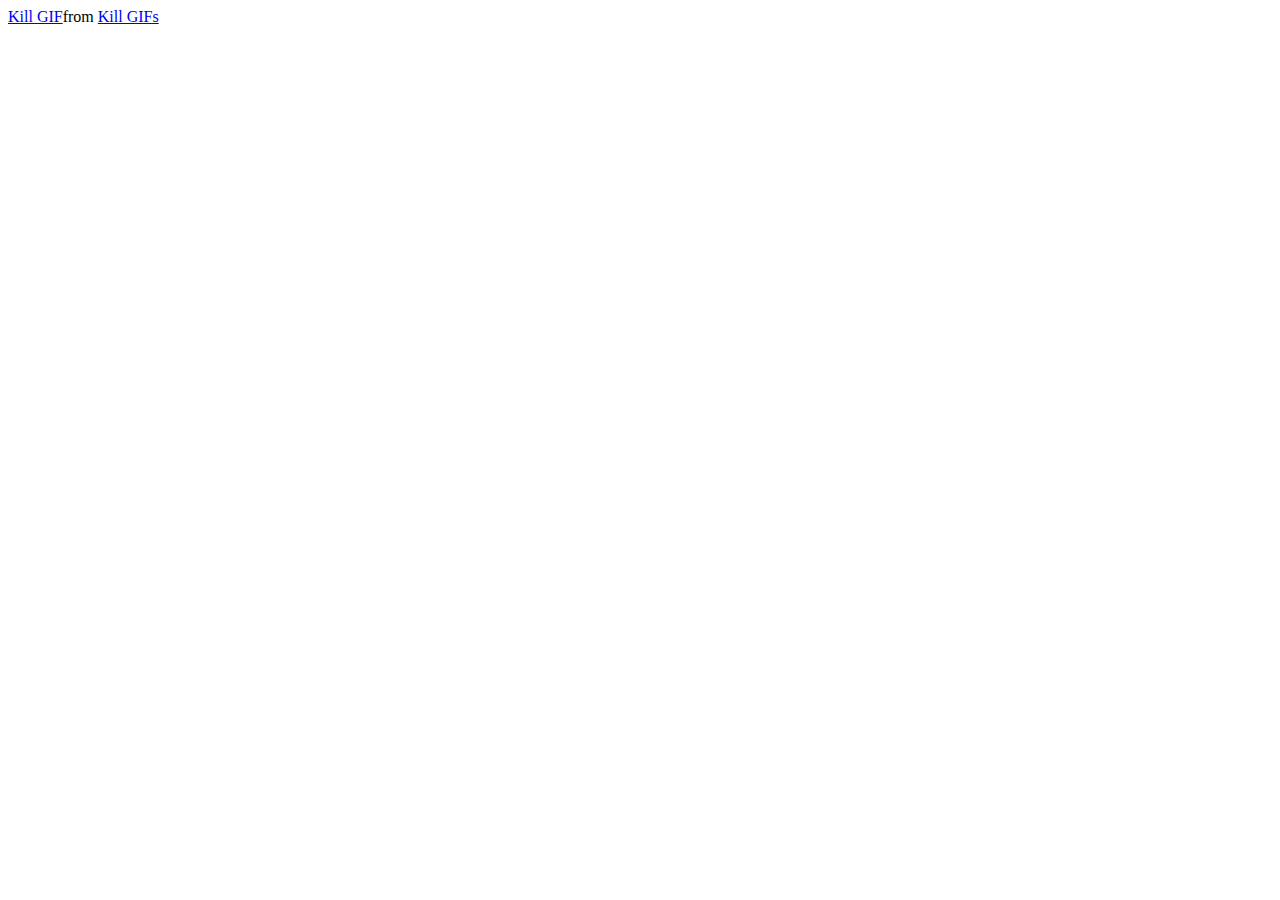
==== home/index.html @ c2ac935d "Update index.html" ====
<html>
<body>

<div class="tenor-gif-embed" data-postid="25630068" data-share-method="host" data-aspect-ratio="0.68125" data-width="100%"><a href="https://tenor.com/view/kill-gif-25630068">Kill GIF</a>from <a href="https://tenor.com/search/kill-gifs">Kill GIFs</a></div> <script type="text/javascript" async src="https://tenor.com/embed.js"></script>

</body>
</html>
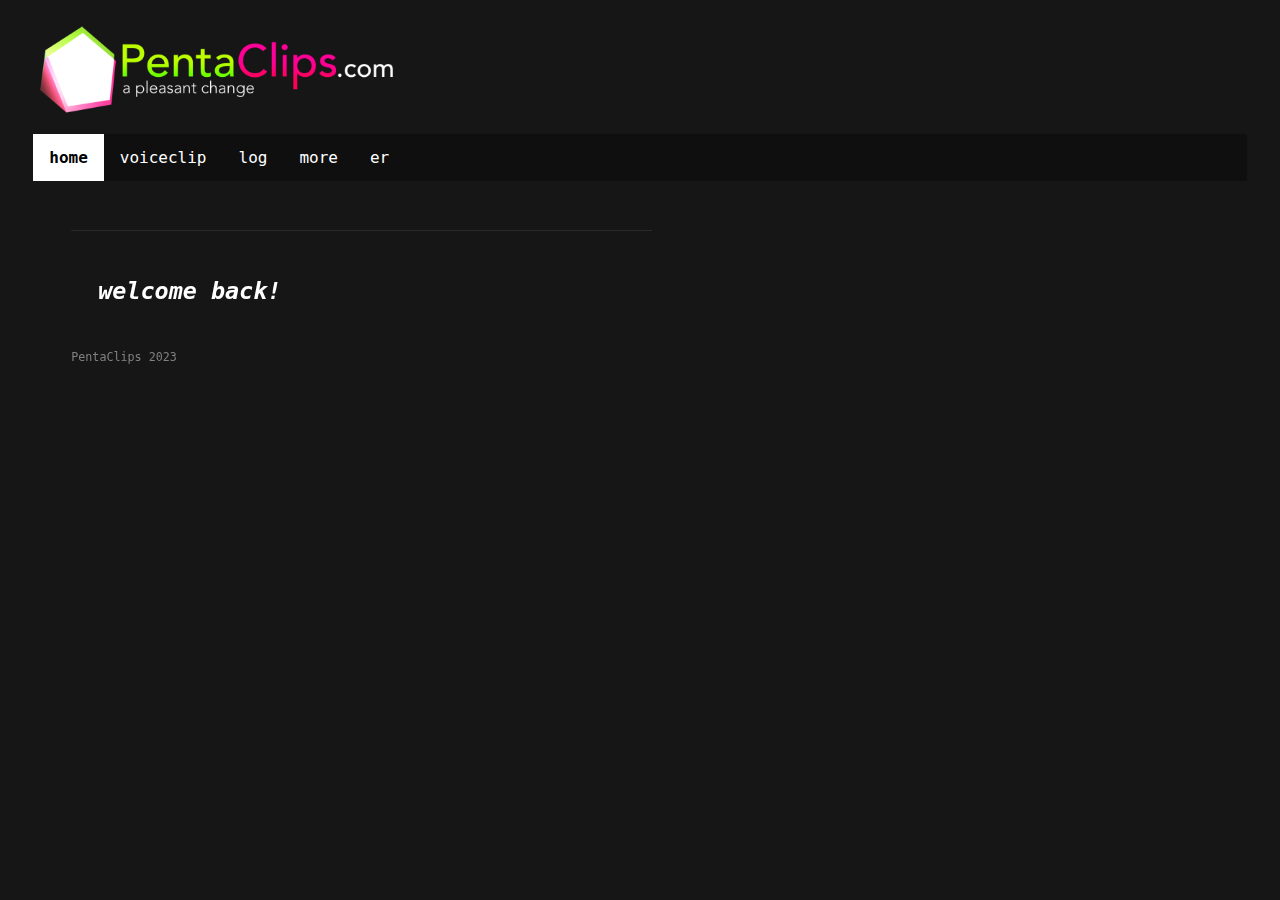
==== commit 5545416f: "Add files via upload" ====
--- a/home/index.html
+++ b/home/index.html
@@ -1,7 +1,50 @@
-<html>
-<body>
-
-<div class="tenor-gif-embed" data-postid="25630068" data-share-method="host" data-aspect-ratio="0.68125" data-width="100%"><a href="https://tenor.com/view/kill-gif-25630068">Kill GIF</a>from <a href="https://tenor.com/search/kill-gifs">Kill GIFs</a></div> <script type="text/javascript" async src="https://tenor.com/embed.js"></script>
-
-</body>
-</html>
+<link id="demo" rel="stylesheet" href="\styles.css">
+
+</style>
+  </style>
+
+  <title>PentaClips - home</title>
+  <link rel="icon" type="image/x-icon" href="\pentaclip.ico">
+
+  <div style="margin: 2%;">
+      <body>
+
+        <script>
+      function play(){
+           var audio = document.getElementById("audio");
+           const element = document.getElementById("demo");
+           element.remove();
+           audio.play();
+           document.getElementById("poo").innerHTML = "WTF HAPPEND";
+           document.getElementById("pooed").innerHTML = "OH MY NONEXISTENT EYES AGHHHHH ITS SO BRIGHT";
+           document.getElementById("bro") = "/pentaclip.png/"
+                     }
+       </script>
+    
+    <img  id="bro" class="static" src="\logocom.png" alt="the logo lol" width="360" height="90" onclick="play()">
+    <audio id="audio" src="\this.mp3" ></audio>
+     </body>
+ </a>
+<br><br>
+    <ul>
+      <li><a class="active" href="\home">home</a></li>
+      <li><a class="\voiceclip" href="\voiceclip">voiceclip</a></li>
+      <li><a class="\log" href="\log">log</a></li>
+      <li><a class="\more" href="\more">more</a></li>
+      <li style="display: inline-block;margin-right: 10px;"><a class="\more" href="\more">er</a></li>
+    </ul>
+  </div>
+
+  <p style="font-size: 12;"></p>  
+<div style="scale: .9;">
+
+<p style="color: rgb(59, 59, 59);">___________________________________________________________________</p>
+
+<div class="reg">
+
+  <h1 id="poo"><i style="font-size: xx-large;">welcome back!</i></h1>
+</div>
+
+<p id="pooed" style="position: fixed; font-size: medium; color: grey;">PentaClips 2023</p>
+
+</div>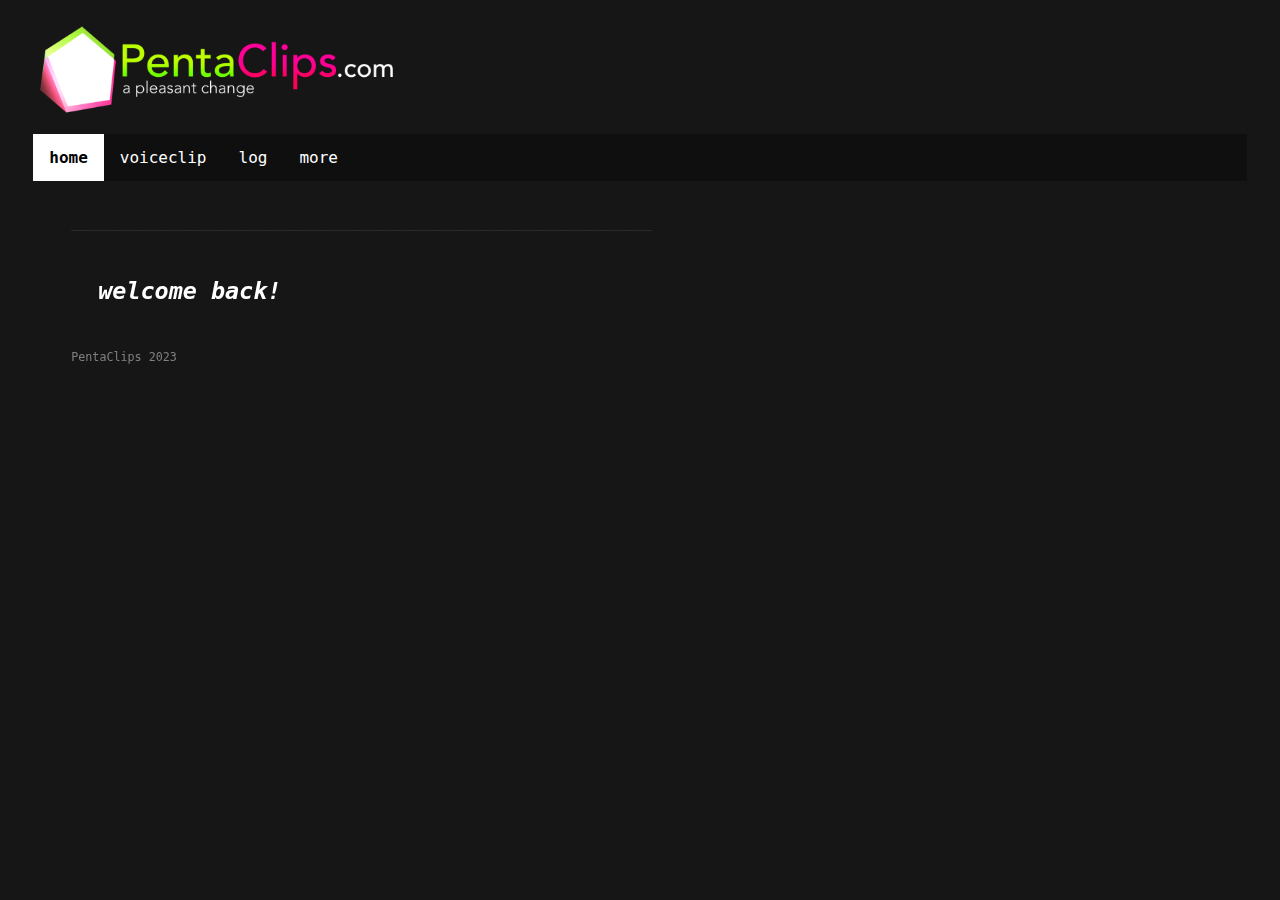
==== commit c7ddf40a: "Update index.html" ====
--- a/home/index.html
+++ b/home/index.html
@@ -31,7 +31,6 @@
       <li><a class="\voiceclip" href="\voiceclip">voiceclip</a></li>
       <li><a class="\log" href="\log">log</a></li>
       <li><a class="\more" href="\more">more</a></li>
-      <li style="display: inline-block;margin-right: 10px;"><a class="\more" href="\more">er</a></li>
     </ul>
   </div>
 
@@ -47,4 +46,4 @@
 
 <p id="pooed" style="position: fixed; font-size: medium; color: grey;">PentaClips 2023</p>
 
-</div>+</div>
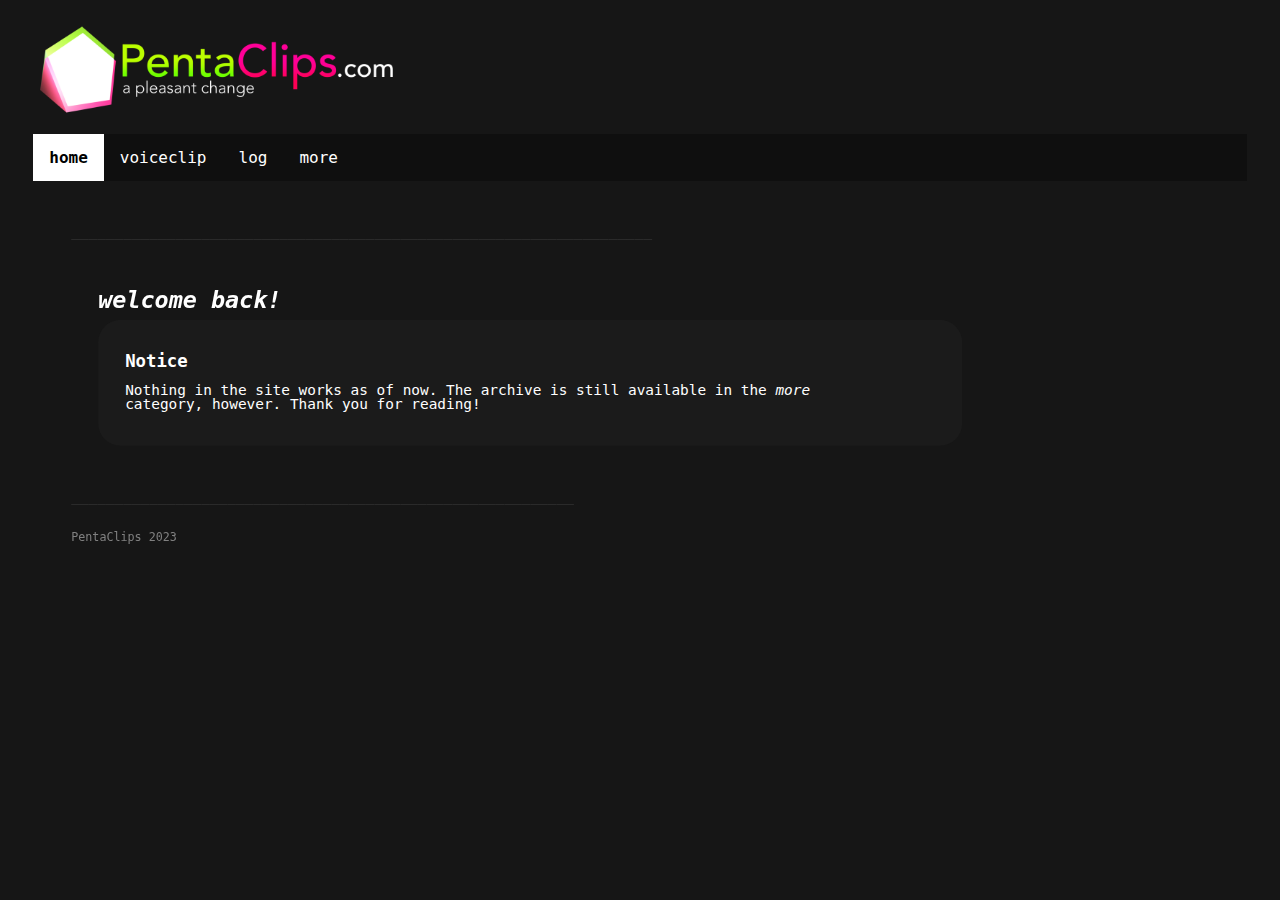
==== commit a17c0991: "Update index.html" ====
--- a/home/index.html
+++ b/home/index.html
@@ -42,8 +42,20 @@
 <div class="reg">
 
   <h1 id="poo"><i style="font-size: xx-large;">welcome back!</i></h1>
+
+  <div class="post">
+                <h2 style="font-size: larger;">Notice</h2>
+                <br>
+                <p></p>
+<p>Nothing in the site works as of now. The archive is still available in the <i>more</i></p>
+<p> category, however. Thank you for reading!</p>
+                <p></p>
+              </div>
+              <br>
+        </div>
+        <p style="color: rgb(59, 59, 59);">__________________________________________________________</p>
+        <p id="pooed" style="position: fixed; font-size: medium; color: grey;">PentaClips 2023</p>
 </div>
 
-<p id="pooed" style="position: fixed; font-size: medium; color: grey;">PentaClips 2023</p>
 
 </div>
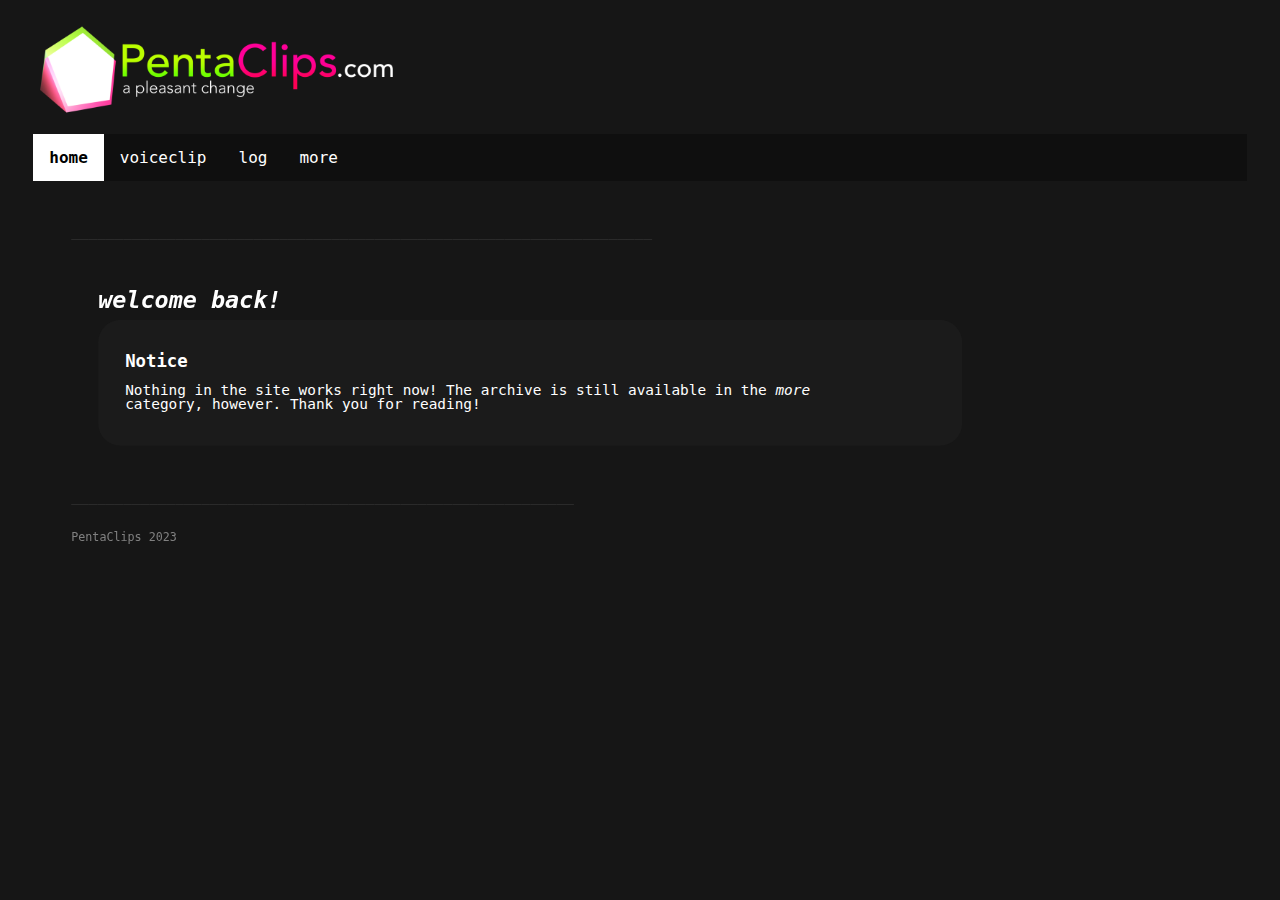
==== commit 50b1838b: "Update index.html" ====
--- a/home/index.html
+++ b/home/index.html
@@ -47,7 +47,7 @@
                 <h2 style="font-size: larger;">Notice</h2>
                 <br>
                 <p></p>
-<p>Nothing in the site works as of now. The archive is still available in the <i>more</i></p>
+<p>Nothing in the site works right now! The archive is still available in the <i>more</i></p>
 <p> category, however. Thank you for reading!</p>
                 <p></p>
               </div>
